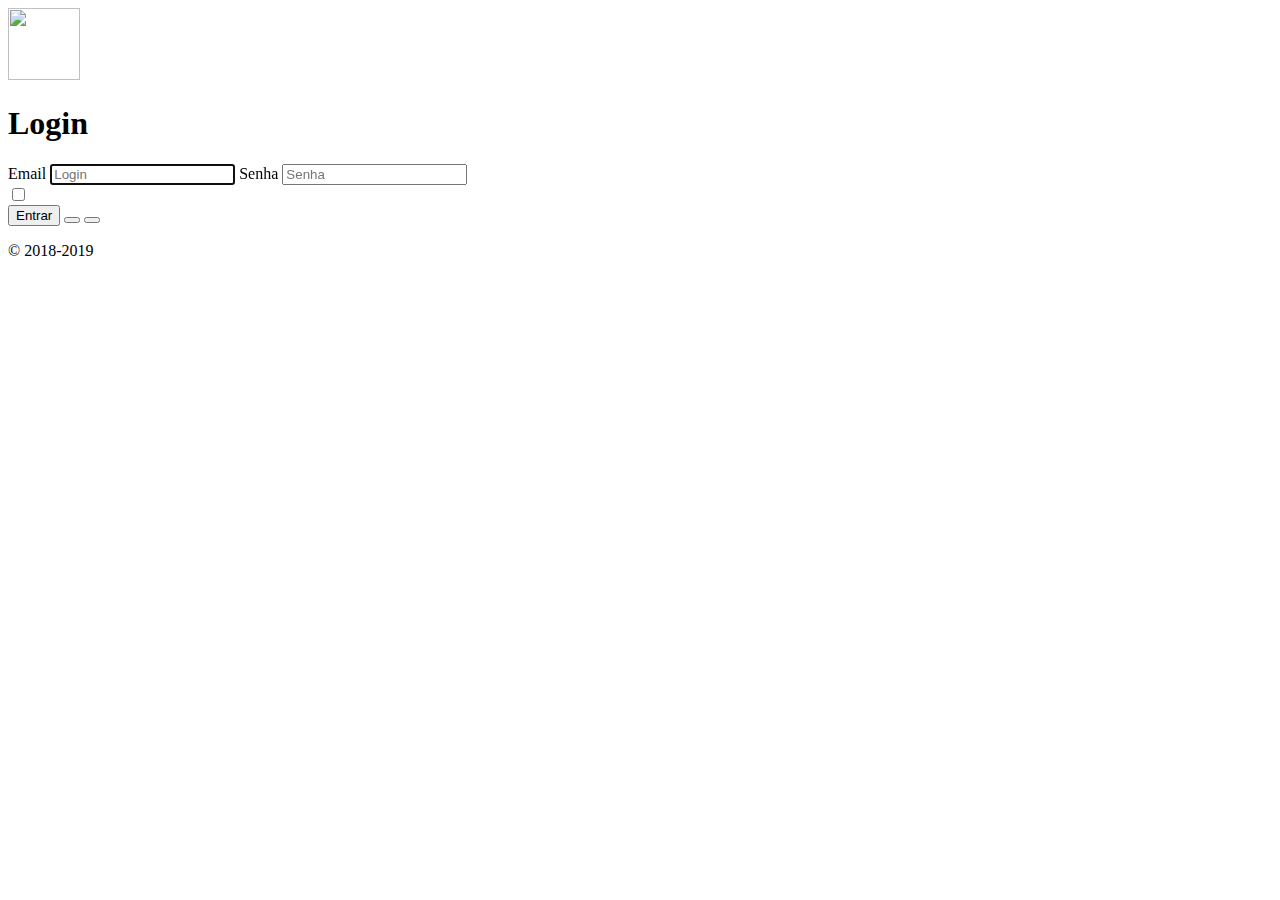
==== raul/login.html @ e0c63595 "Add files via upload" ====
<!doctype html>
<html lang="en">
  <head>
    <meta charset="utf-8">
    <meta name="viewport" content="width=device-width, initial-scale=1, shrink-to-fit=no">
    <meta name="description" content="">
    <meta name="author" content="Mark Otto, Jacob Thornton, and Bootstrap contributors">
    <meta name="generator" content="Jekyll v3.8.5">
    <title>Signin Template · Bootstrap</title>

    <link rel="canonical" href="https://getbootstrap.com/docs/4.3/examples/sign-in/">
	<link rel="stylesheet" href="https://use.fontawesome.com/releases/v5.8.1/css/all.css" integrity="sha384-50oBUHEmvpQ+1lW4y57PTFmhCaXp0ML5d60M1M7uH2+nqUivzIebhndOJK28anvf" crossorigin="anonymous">

    <!-- Bootstrap core CSS -->
<link href="https://getbootstrap.com/docs/4.3/dist/css/bootstrap.min.css" rel="stylesheet" integrity="sha384-ggOyR0iXCbMQv3Xipma34MD+dH/1fQ784/j6cY/iJTQUOhcWr7x9JvoRxT2MZw1T" crossorigin="anonymous">


    <style>
      .bd-placeholder-img {
        font-size: 1.125rem;
        text-anchor: middle;
        -webkit-user-select: none;
        -moz-user-select: none;
        -ms-user-select: none;
        user-select: none;
      }

      @media (min-width: 768px) {
        .bd-placeholder-img-lg {
          font-size: 3.5rem;
        }
      }
    </style>
    <!-- Custom styles for this template -->
    <link href="https://getbootstrap.com/docs/4.3/examples/sign-in/signin.css" rel="stylesheet">
  </head>
  <body class="text-center">
    <form class="form-signin">
  <img class="mb-4" src="/docs/4.3/assets/brand/bootstrap-solid.svg" alt="" width="72" height="72">
  <h1 class="h3 mb-3 font-weight-normal">Login</h1>
  <label for="inputEmail" class="sr-only">Email</label>
  <input type="email" id="inputEmail" class="form-control" placeholder="Login" required autofocus>
  <label for="inputPassword" class="sr-only">Senha</label>
  <input type="password" id="inputPassword" class="form-control" placeholder="Senha" required>
  <div class="checkbox mb-3">
    <label>
      <input type="checkbox" value="remember-me"> 
    </label>
  </div>
  <button class="btn btn-lg btn-primary btn-block mb-3" type="submit">Entrar</button>
   <button class="btn btn-lg btn-primary " type="submit"><i class="fab fa-facebook-f"></i></button>
    <button class="btn btn-lg btn-primary" type="submit"><i class="fab fa-google"></i></button>
  <p class="mt-5 mb-3 text-muted">&copy; 2018-2019</p>
</form>
</body>
</html>
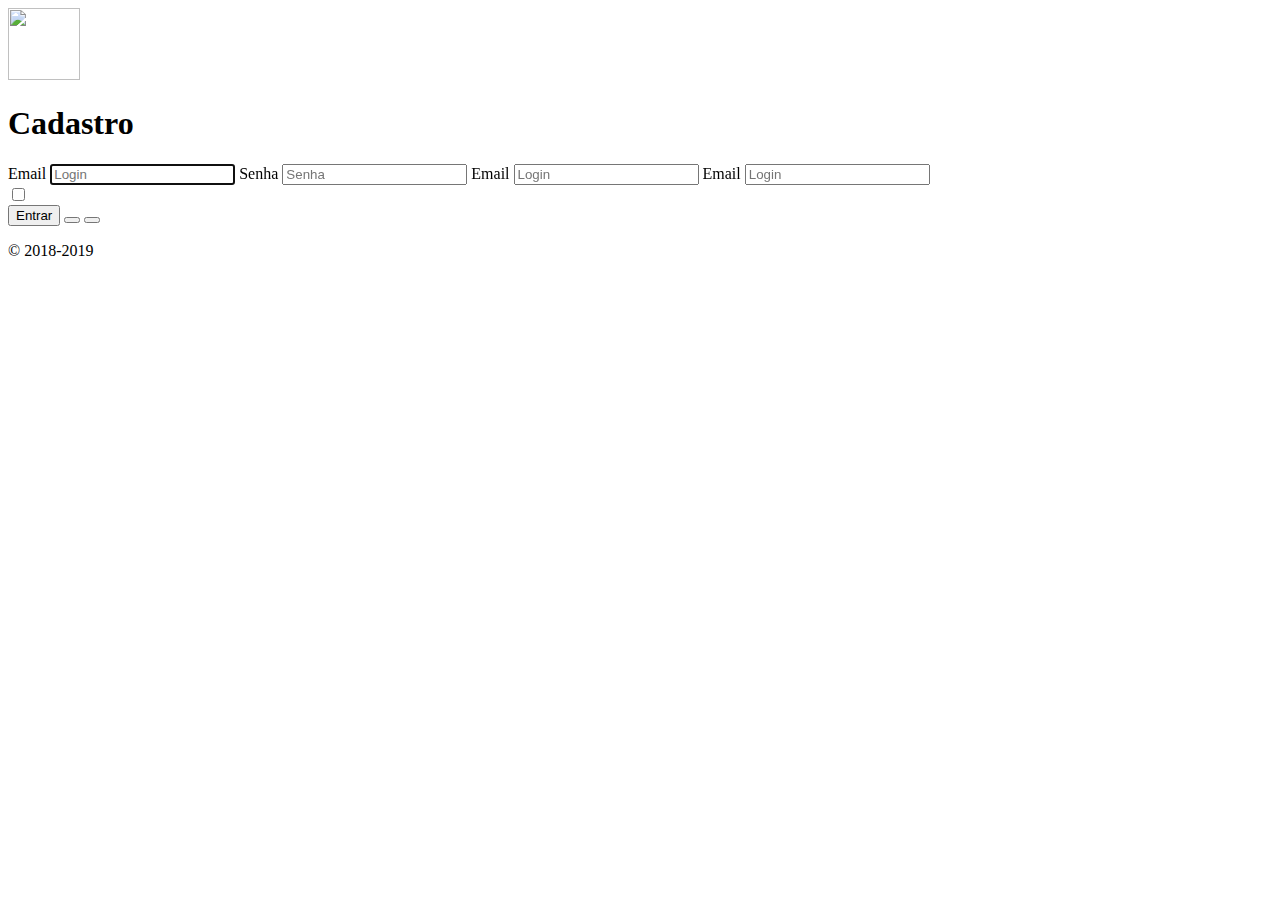
==== commit f7c7941f: "Add files via upload" ====
--- a/raul/login.html
+++ b/raul/login.html
@@ -37,11 +37,16 @@
   <body class="text-center">
     <form class="form-signin">
   <img class="mb-4" src="/docs/4.3/assets/brand/bootstrap-solid.svg" alt="" width="72" height="72">
-  <h1 class="h3 mb-3 font-weight-normal">Login</h1>
+  <h1 class="h3 mb-3 font-weight-normal">Cadastro</h1>
   <label for="inputEmail" class="sr-only">Email</label>
   <input type="email" id="inputEmail" class="form-control" placeholder="Login" required autofocus>
   <label for="inputPassword" class="sr-only">Senha</label>
   <input type="password" id="inputPassword" class="form-control" placeholder="Senha" required>
+  <label for="inputEmail" class="sr-only">Email</label>
+  <input type="email" id="inputEmail" class="form-control" placeholder="Login" required autofocus>
+  <label for="inputEmail" class="sr-only">Email</label>
+  <input type="email" id="inputEmail" class="form-control" placeholder="Login" required autofocus>
+
   <div class="checkbox mb-3">
     <label>
       <input type="checkbox" value="remember-me"> 
